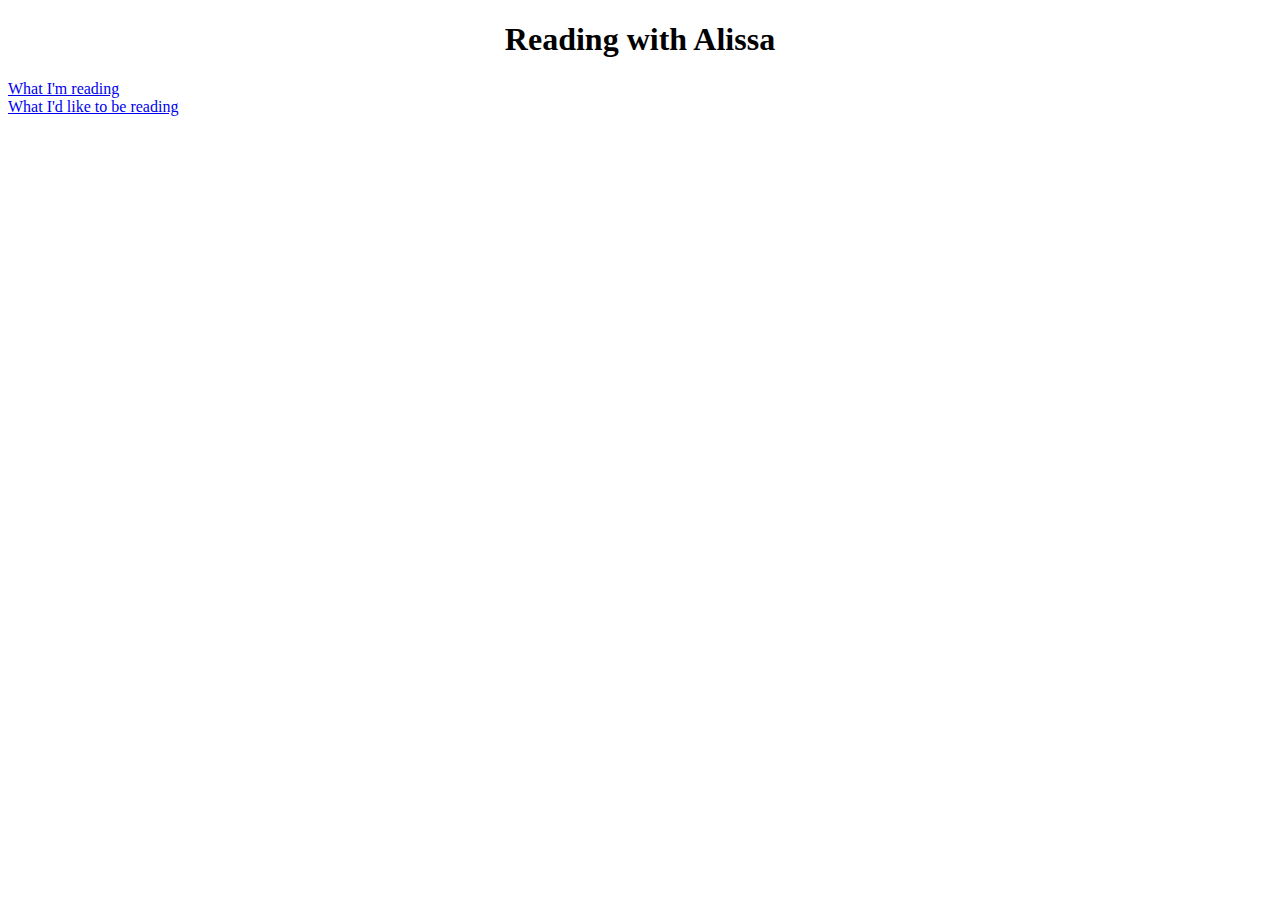
==== index.html @ 482ab37c "addition of index4" ====
<!DOCTYPE html>
<html>
	<head>
    <link rel="stylesheet" type="text/css" href="style.css">
  </head>
	<body>
		<h1>Reading with Alissa</h1>
		<ul class="verticalnavbar">
			<li> <a href="index2.html">What I'm reading</a></li>
			<li> <a href= "index3.html">What I'd like to be reading</a></li>
		</ul>



	</body>
</html>
---- style.css ----
h1{
	text-align: center;
}


.verticalnavbar{
	list-style-type: none;
	margin: 0;
	padding: 0;
	display: block;
}
.verticallistitem{

}
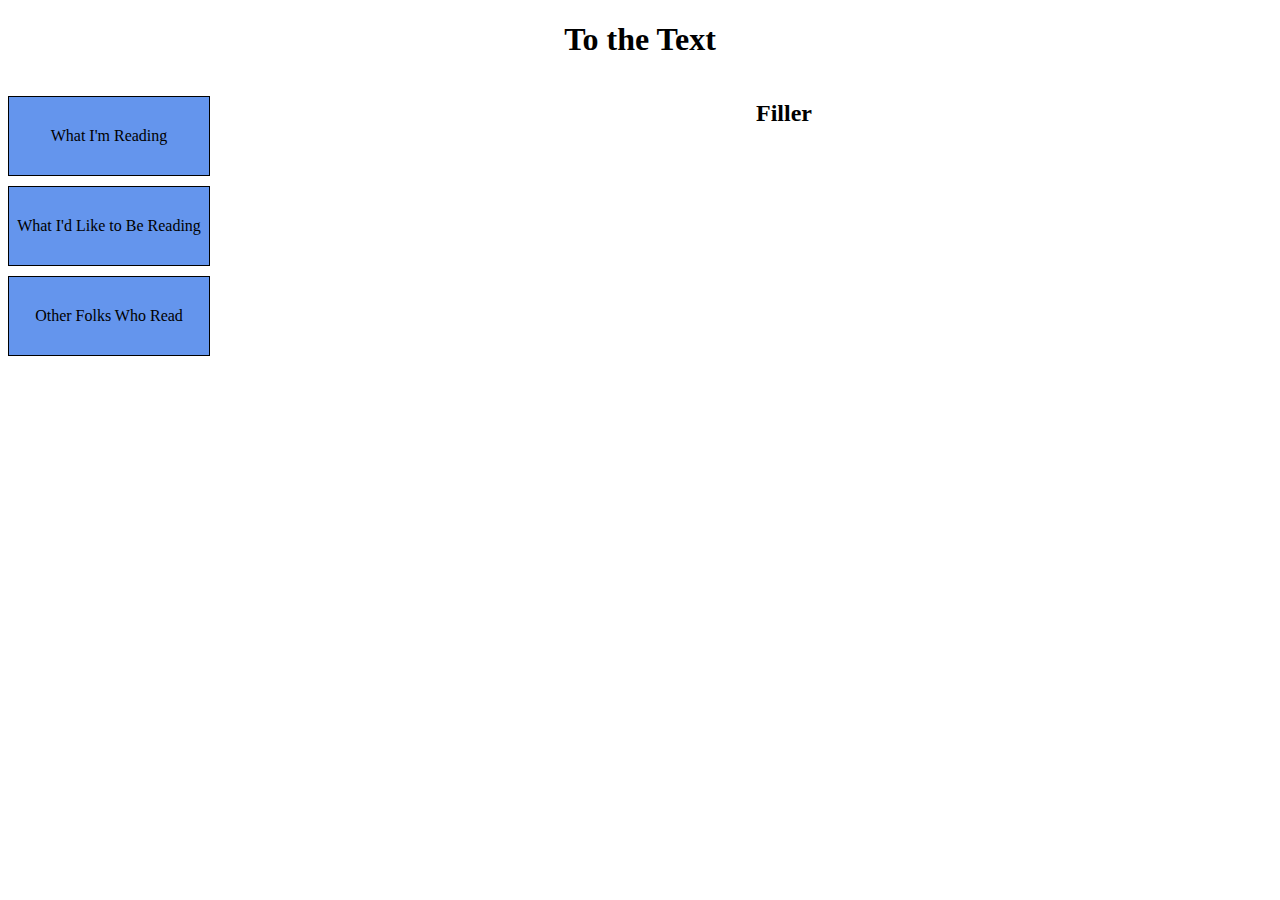
==== commit 932c9a63: "nav bar changes" ====
--- a/index.html
+++ b/index.html
@@ -4,12 +4,14 @@
     <link rel="stylesheet" type="text/css" href="style.css">
   </head>
 	<body>
-		<h1>Reading with Alissa</h1>
+		<h1>To the Text</h1>
+		<h2>Filler</h2>
 		<ul class="verticalnavbar">
-			<li> <a href="index2.html">What I'm reading</a></li>
-			<li> <a href= "index3.html">What I'd like to be reading</a></li>
+			<li class="nav-item"><a href="index2.html" target="_blank">What I'm Reading</a></li>
+			<li class="nav-item"><a href= "index3.html" target="_blank">What I'd Like to Be Reading</a></li>
+			<li class="nav-item"><a href="index4.html" target="_blank">Other Folks Who Read</a></li>
 		</ul>
-
+		
 
 
 	</body>
--- a/style.css
+++ b/style.css
@@ -1,14 +1,41 @@
 h1{
 	text-align: center;
 }
-
-
+h2{
+	float: right;
+	margin-right: 460px;
+}
 .verticalnavbar{
 	list-style-type: none;
-	margin: 0;
+	float: left;
 	padding: 0;
 	display: block;
 }
-.verticallistitem{
 
-}+.nav-item{
+	width: 200px;
+	display: block;
+	background-color: #6495ED;
+	padding: 30px 0;
+	border: 1px solid black;
+	text-align: center;
+	margin-bottom: 10px;
+}
+
+a:link{
+	text-decoration: none;
+	color: black;
+}
+a:visited{
+	text-decoration: none;
+	color: black;
+}
+a:hover{
+	text-decoration: none;
+}
+a:active{
+	text-decoration: none;
+}
+
+
+
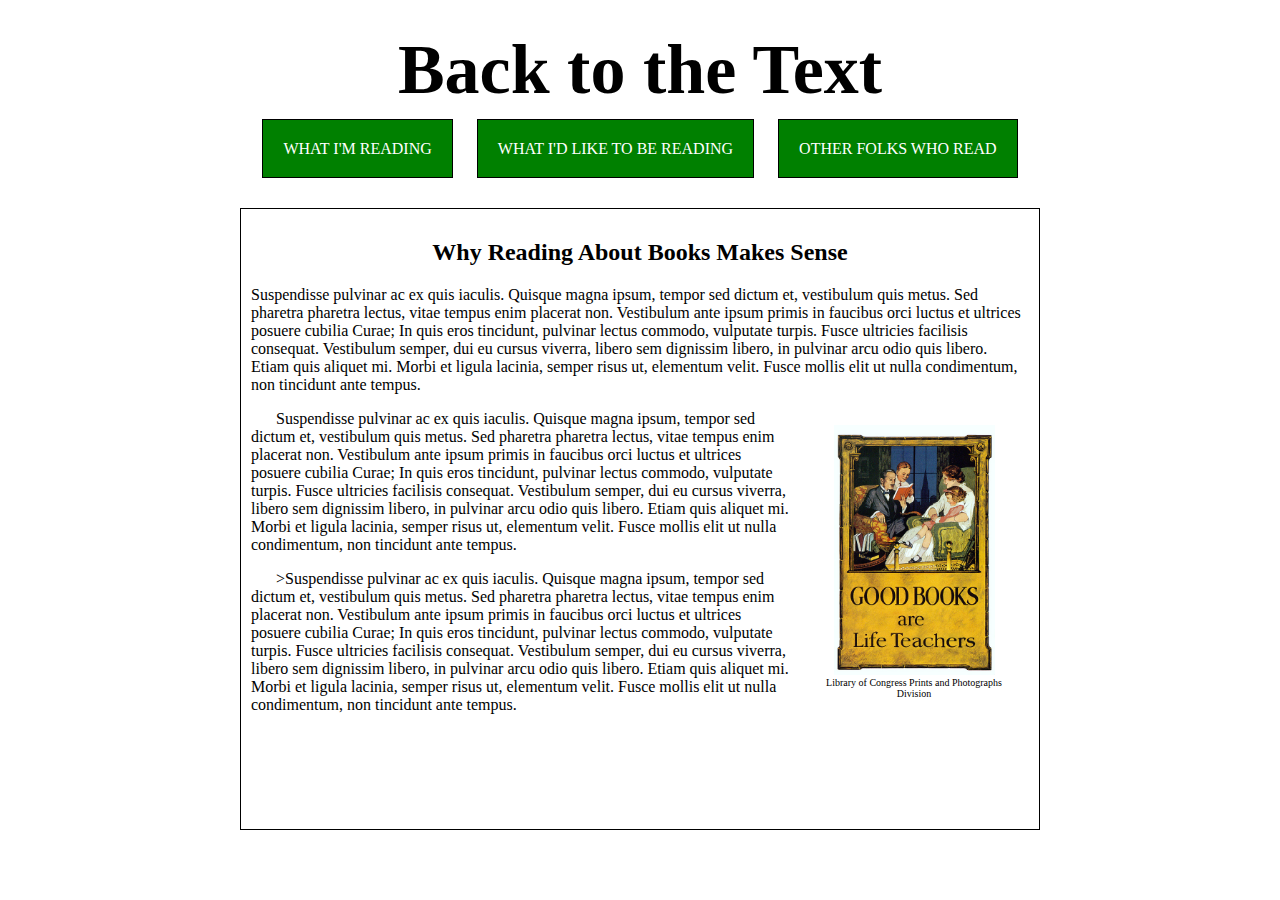
==== commit bc0b80c1: "with changes" ====
--- a/index.html
+++ b/index.html
@@ -4,15 +4,23 @@
     <link rel="stylesheet" type="text/css" href="style.css">
   </head>
 	<body>
-		<h1>To the Text</h1>
-		<h2>Filler</h2>
-		<ul class="verticalnavbar">
-			<li class="nav-item"><a href="index2.html" target="_blank">What I'm Reading</a></li>
-			<li class="nav-item"><a href= "index3.html" target="_blank">What I'd Like to Be Reading</a></li>
-			<li class="nav-item"><a href="index4.html" target="_blank">Other Folks Who Read</a></li>
-		</ul>
-		
-
-
+		<div class="wrapper">
+			<h1>Back to the Text</h1>
+			<ul class="navbar">
+				<li class="nav-item"><a href="index2.html" target="_blank">What I'm Reading</a></li>
+				<li class="nav-item"><a href= "index3.html" target="_blank">What I'd Like to Be Reading</a></li>
+				<li class="nav-item"><a href="index4.html" target="_blank">Other Folks Who Read</a></li>
+			</ul>
+				<div class="bodytext">
+					<h2 class="introheader">Why Reading About Books Makes Sense</h2>
+					<p>Suspendisse pulvinar ac ex quis iaculis. Quisque magna ipsum, tempor sed dictum et, vestibulum quis metus. Sed pharetra pharetra lectus, vitae tempus enim placerat non. Vestibulum ante ipsum primis in faucibus orci luctus et ultrices posuere cubilia Curae; In quis eros tincidunt, pulvinar lectus commodo, vulputate turpis. Fusce ultricies facilisis consequat. Vestibulum semper, dui eu cursus viverra, libero sem dignissim libero, in pulvinar arcu odio quis libero. Etiam quis aliquet mi. Morbi et ligula lacinia, semper risus ut, elementum velit. Fusce mollis elit ut nulla condimentum, non tincidunt ante tempus.</p>
+						<div class="goodbooks"> 
+							<img id="goodbooks" src="images/goodbooks.jpg" alt="Image from Library of Congress">
+							<br><a href="http://www.loc.gov/pictures/item/2002719942/">Library of Congress Prints and Photographs Division</a>
+						</div>
+					<p class="notfirstpara">Suspendisse pulvinar ac ex quis iaculis. Quisque magna ipsum, tempor sed dictum et, vestibulum quis metus. Sed pharetra pharetra lectus, vitae tempus enim placerat non. Vestibulum ante ipsum primis in faucibus orci luctus et ultrices posuere cubilia Curae; In quis eros tincidunt, pulvinar lectus commodo, vulputate turpis. Fusce ultricies facilisis consequat. Vestibulum semper, dui eu cursus viverra, libero sem dignissim libero, in pulvinar arcu odio quis libero. Etiam quis aliquet mi. Morbi et ligula lacinia, semper risus ut, elementum velit. Fusce mollis elit ut nulla condimentum, non tincidunt ante tempus.</p>
+					<p class="notfirstpara">>Suspendisse pulvinar ac ex quis iaculis. Quisque magna ipsum, tempor sed dictum et, vestibulum quis metus. Sed pharetra pharetra lectus, vitae tempus enim placerat non. Vestibulum ante ipsum primis in faucibus orci luctus et ultrices posuere cubilia Curae; In quis eros tincidunt, pulvinar lectus commodo, vulputate turpis. Fusce ultricies facilisis consequat. Vestibulum semper, dui eu cursus viverra, libero sem dignissim libero, in pulvinar arcu odio quis libero. Etiam quis aliquet mi. Morbi et ligula lacinia, semper risus ut, elementum velit. Fusce mollis elit ut nulla condimentum, non tincidunt ante tempus.</p>
+				</div>
+		</div>		
 	</body>
 </html>--- a/style.css
+++ b/style.css
@@ -1,41 +1,93 @@
+.wrapper{
+	width:900px;
+	margin: auto;
+	font-family: Georgia;
+}
 h1{
 	text-align: center;
+	margin: 30px;
+	font-size: 70px;
 }
-h2{
+img{
+	width: 100%;
+}
+.introheader{
+	padding:0;
+	text-align: center;
+}
+.pageheader{
+	text-align: center;
+	font-size:40px;
+	margin-top: 60px;
+}
+.columnheader{
+	text-align: center;
+}
+.navbar{
+	list-style-type: none;
+	margin: 0px;
+	padding: 0px;
+	text-align: center;
+}
+.nav-item{
+	font-family: Georgia;
+	display: inline;
+	background-color: green;
+	padding: 20px;
+	margin: 10px;
+	border-style: solid;
+	border-width: 1px;
+	text-transform: uppercase;
+}
+a:link, a:visited{
+	text-align: center;
+	text-decoration: none;
+	color: white;
+}
+.bodytext{
+	border-style: solid;
+	border-width: 1px;
+	margin: 50px;
+	padding: 10px;
+	height: 600px;
+}
+.notfirstpara{
+	text-indent: 25px;
+}
+.goodbooks{
 	float: right;
-	margin-right: 460px;
+	width: 200px;
+	margin: 0 0 10px 10px;
+	padding:15px;
+	text-align: center;
+	font-size: 10px;
 }
-.verticalnavbar{
-	list-style-type: none;
-	float: left;
-	padding: 0;
-	display: block;
-}
-
-.nav-item{
-	width: 200px;
-	display: block;
-	background-color: #6495ED;
-	padding: 30px 0;
-	border: 1px solid black;
-	text-align: center;
-	margin-bottom: 10px;
-}
-
-a:link{
-	text-decoration: none;
+.goodbooks a{
 	color: black;
 }
-a:visited{
-	text-decoration: none;
-	color: black;
+#goodbooks{
+	width:161px;
+	height:250px;
 }
-a:hover{
-	text-decoration: none;
+.left, .right{
+	float: left;
+	width: 50%;
+	height: 250px;
 }
-a:active{
-	text-decoration: none;
+.books{
+	padding-left: 15px;
+}
+.books a{
+	color: green;
+}
+.coverimage{
+	float: left;
+	width: 197px;
+	height: 300px;
+	margin: 10px;
 }
 
 
 
+
+
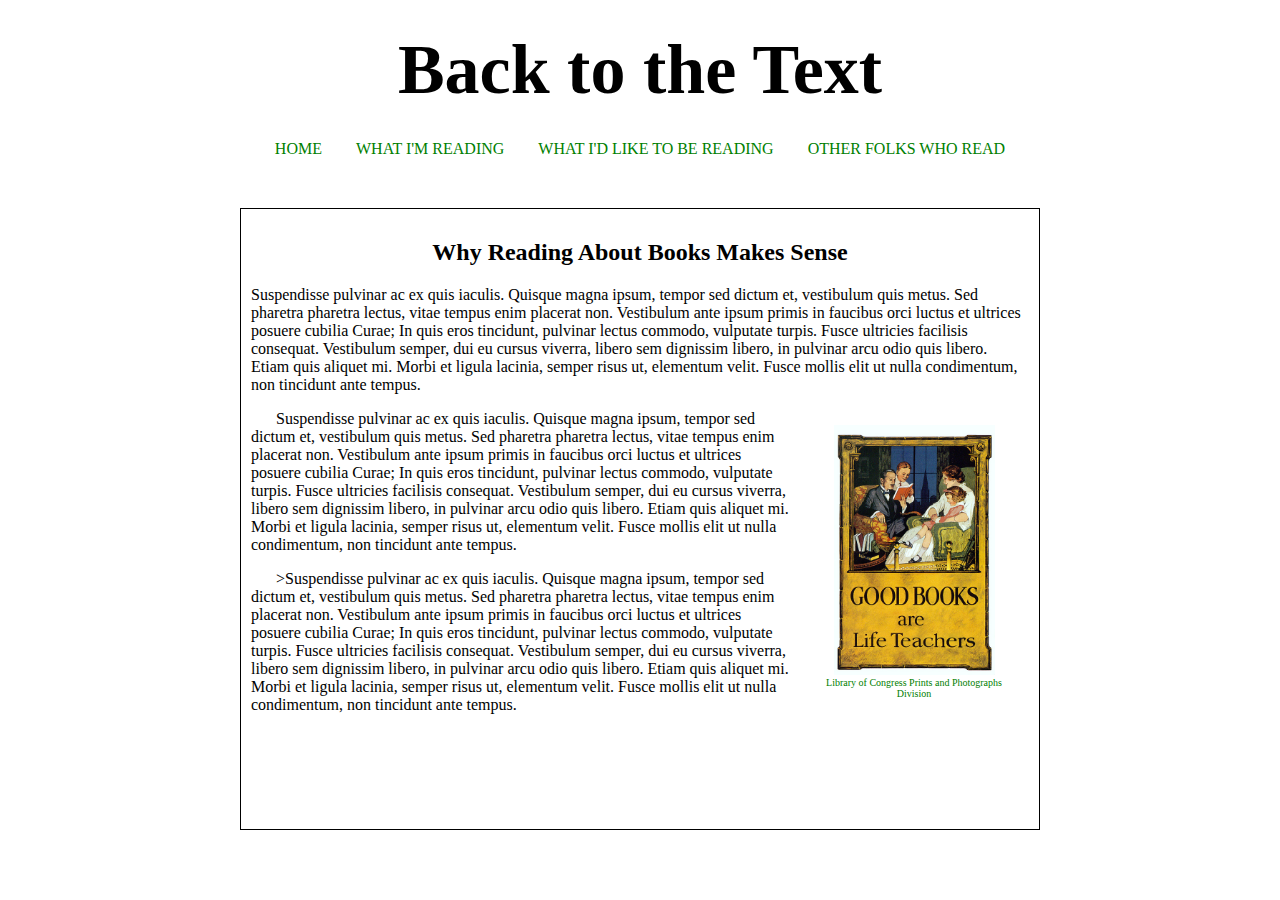
==== commit 7a233ee4: "Final edits" ====
--- a/index.html
+++ b/index.html
@@ -2,14 +2,16 @@
 <html>
 	<head>
     <link rel="stylesheet" type="text/css" href="style.css">
+   	<title>Back to the Text</title>
   </head>
 	<body>
 		<div class="wrapper">
 			<h1>Back to the Text</h1>
 			<ul class="navbar">
-				<li class="nav-item"><a href="index2.html" target="_blank">What I'm Reading</a></li>
-				<li class="nav-item"><a href= "index3.html" target="_blank">What I'd Like to Be Reading</a></li>
-				<li class="nav-item"><a href="index4.html" target="_blank">Other Folks Who Read</a></li>
+				<li class="nav-item"><a href="index.html">Home</a></li>
+				<li class="nav-item"><a href="index2.html">What I'm Reading</a></li>
+				<li class="nav-item"><a href= "index3.html">What I'd Like to Be Reading</a></li>
+				<li class="nav-item"><a href="index4.html">Other Folks Who Read</a></li>
 			</ul>
 				<div class="bodytext">
 					<h2 class="introheader">Why Reading About Books Makes Sense</h2>
--- a/style.css
+++ b/style.css
@@ -32,17 +32,14 @@
 .nav-item{
 	font-family: Georgia;
 	display: inline;
-	background-color: green;
-	padding: 20px;
+	padding: 5px;
 	margin: 10px;
-	border-style: solid;
-	border-width: 1px;
 	text-transform: uppercase;
 }
 a:link, a:visited{
 	text-align: center;
 	text-decoration: none;
-	color: white;
+	color:green;
 }
 .bodytext{
 	border-style: solid;
@@ -62,9 +59,6 @@
 	text-align: center;
 	font-size: 10px;
 }
-.goodbooks a{
-	color: black;
-}
 #goodbooks{
 	width:161px;
 	height:250px;
@@ -77,17 +71,23 @@
 .books{
 	padding-left: 15px;
 }
-.books a{
-	color: green;
-}
 .coverimage{
 	float: left;
 	width: 197px;
 	height: 300px;
 	margin: 10px;
 }
+.bloglinks a{
+	color: green;
+}
+.bloglinks{
+	text-align: center;
+	list-style-type: none;
+}
+.linklist{
+	line-height: 50px;
+}
 
 
 
 
-
